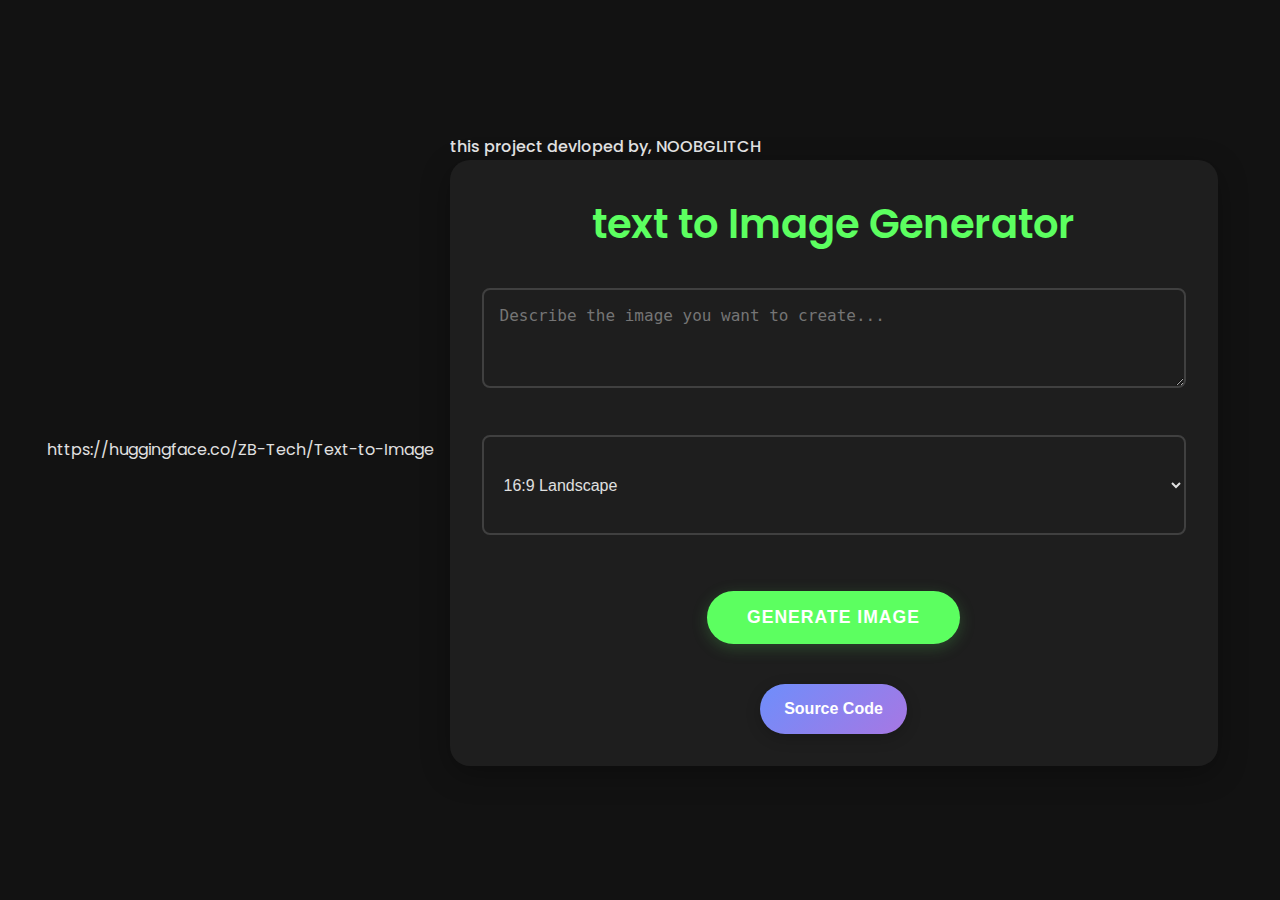
==== index.html @ aacd47e7 "update" ====
<!DOCTYPE html>
https://huggingface.co/ZB-Tech/Text-to-Image
<html lang="en">
<head>
    <meta charset="UTF-8">
    <meta name="viewport" content="width=device-width, initial-scale=1.0">
    <title>text 2 Image Generator</title>
    <link rel="stylesheet" href="styles.css">
    <link href="https://fonts.googleapis.com/css2?family=Poppins:wght@300;400;500;600&display=swap" rel="stylesheet">
</head>
<body data-theme="dark"> <!-- Default to dark mode -->
    <div class="container">
        <div class="header">
            <div class="user-info">
                <div id="datetime" class="datetime"></div>
                <div class="user-login">this project devloped by, <span id="username">NOOBGLITCH</span></div>
            </div>
        </div>
        
        <div class="content">
            <h1>text to Image Generator</h1>
            <div class="input-group">
                <textarea id="prompt" rows="3" placeholder="Describe the image you want to create..."></textarea>
            </div>
            
            <div class="input-group">
                <select id="imageSize" class="size-select">
                    <option value="16:9">16:9 Landscape</option>
                    <option value="9:16">9:16 Portrait</option>
                </select>
            </div>
            
            <div class="input-group">
                <button onclick="generateImage()" class="generate-btn">Generate Image</button>
            </div>
            <a href="https://gitlab.com/edith300/text-to-image" class="beautiful-button">Source Code</a>
        
            <div class="loading" id="loading">
                <div class="loading-spinner"></div>
                <div class="progress" id="progress">Progress: 0%</div>
            </div>
            
            <div class="error" id="error"></div>
            
            <div id="imageContainer" class="image-container"></div>
        </div>
    </div>
    <script src="script.js"></script>
</body>
</html>
---- styles.css ----
/* CSS Custom Properties - Theme Variables */
:root {
    --primary: #4CAF50;
    --primary-hover: #45a049;
    --bg: #f5f5f7;
    --card: #ffffff;
    --text: #333333;
    --shadow: 0 8px 30px rgba(0, 0, 0, 0.12);
    --input-border: #e0e0e0;
    
    /* Dark theme values */
    --dark-primary: #5CFF60;
    --dark-primary-hover: #4de251;
    --dark-bg: #121212;
    --dark-card: #1e1e1e;
    --dark-text: #e0e0e0;
    --dark-shadow: 0 8px 30px rgba(0, 0, 0, 0.3);
    --dark-input-border: #404040;
  }
  .beautiful-button {
    display: inline-block;
    padding: 12px 24px;
    background: linear-gradient(135deg, #6e8efb, #a777e3);
    color: white;
    text-decoration: none;
    font-family: Arial, sans-serif;
    font-size: 16px;
    font-weight: bold;
    border-radius: 25px;
    box-shadow: 0 4px 15px rgba(0, 0, 0, 0.2);
    transition: all 0.3s ease;
}
.beautiful-button {
  display: inline-block;
  padding: 12px 24px;
  background: linear-gradient(135deg, #6e8efb, #a777e3);
  color: white;
  text-decoration: none;
  font-family: Arial, sans-serif;
  font-size: 16px;
  font-weight: bold;
  border-radius: 25px;
  box-shadow: 0 4px 15px rgba(0, 0, 0, 0.2);
  transition: all 0.3s ease;
}

.beautiful-button:hover {
  background: linear-gradient(135deg, #a777e3, #6e8efb);
  transform: translateY(-2px);
  box-shadow: 0 6px 20px rgba(0, 0, 0, 0.25);
}

.beautiful-button:active {
  transform: translateY(1px);
  box-shadow: 0 2px 10px rgba(0, 0, 0, 0.2);
}
.beautiful-button:hover {
    background: linear-gradient(135deg, #a777e3, #6e8efb);
    transform: translateY(-2px);
    box-shadow: 0 6px 20px rgba(0, 0, 0, 0.25);
}

.beautiful-button:active {
    transform: translateY(1px);
    box-shadow: 0 2px 10px rgba(0, 0, 0, 0.2);
}
  /* Dark Mode */
  [data-theme="dark"] {
    --primary: var(--dark-primary);
    --primary-hover: var(--dark-primary-hover);
    --bg: var(--dark-bg);
    --card: var(--dark-card);
    --text: var(--dark-text);
    --shadow: var(--dark-shadow);
    --input-border: var(--dark-input-border);
  }
  
  /* Base Styles */
  * {
    margin: 0;
    padding: 0;
    box-sizing: border-box;
  }
  
  body {
    font-family: 'Poppins', sans-serif;
    background-color: var(--bg);
    color: var(--text);
    min-height: 100vh;
    display: flex;
    justify-content: center;
    align-items: center;
    padding: 20px;
    line-height: 1.6;
    text-align: center;
  }
  
  /* Layout Components */
  .container {
    width: 100%;
    max-width: 800px;
    position: relative;
    padding: 1rem;
  }
  
  .header {
    display: flex;
    justify-content: space-between;
    align-items: center;
    flex-wrap: wrap;
    gap: 10px;
  }
  
  .content {
    background-color: var(--card);
    padding: 2rem;
    border-radius: 20px;
    box-shadow: var(--shadow);
    text-align: center;
  }
  
  /* Typography */
  h1 {
    font-size: clamp(1.75rem, 4vw, 2.5rem);
    margin-bottom: 2rem;
    color: var(--primary);
    font-weight: 600;
  }
  
  .datetime {
    font-size: 0.9rem;
    color: var(--primary);
    font-weight: 500;
    font-family: 'Courier New', monospace;
  }
  
  .user-login {
    font-size: 1rem;
    font-weight: 500;
  }
  
  /* Theme Toggle */
  .theme-toggle {
    background: var(--card);
    border: none;
    font-size: 1.5rem;
    cursor: pointer;
    padding: 12px;
    border-radius: 50%;
    box-shadow: var(--shadow);
    position: fixed;
    right: 20px;
    top: 20px;
    z-index: 1000;
    transition: transform 0.2s ease;
  }
  
  .theme-toggle:hover {
    transform: scale(1.1);
  }
  
  /* Form Elements */
  .input-group {
    margin-bottom: 1.5rem;
  }
  
  textarea, 
  select {
    width: 100%;
    padding: 1rem;
    border: 2px solid var(--input-border);
    border-radius: 8px;
    background-color: var(--card);
    color: var(--text);
    font-size: 1rem;
    resize: vertical;
    min-height: 100px;
    margin-bottom: 1rem;
    transition: border-color 0.2s ease, box-shadow 0.2s ease;
  }
  
  textarea:focus, 
  select:focus {
    outline: none;
    border-color: var(--primary);
    box-shadow: 0 0 0 2px rgba(76, 175, 80, 0.2);
  }
  
  /* Button Styles */
  .generate-btn {
    background: var(--primary);
    color: white;
    border: none;
    padding: 1rem 2.5rem;
    font-size: 1.1rem;
    font-weight: 600;
    border-radius: 50px;
    cursor: pointer;
    transition: all 0.2s ease;
    text-transform: uppercase;
    letter-spacing: 1px;
    box-shadow: 0 4px 15px rgba(76, 175, 80, 0.3);
    margin: 1rem auto;
  }
  
  .generate-btn:hover {
    background: var(--primary-hover);
    transform: translateY(-2px);
    box-shadow: 0 6px 20px rgba(76, 175, 80, 0.4);
  }
  
  .generate-btn:active {
    transform: translateY(0);
    box-shadow: 0 2px 10px rgba(76, 175, 80, 0.2);
  }
  
  /* Loading States */
  .loading {
    display: none;
    justify-content: center;
    align-items: center;
    margin: 2rem auto;
  }
  
  .loading.active {
    display: flex;
  }
  
  .loading-spinner {
    width: 50px;
    height: 50px;
    border: 5px solid var(--card);
    border-top-color: var(--primary);
    border-radius: 50%;
    animation: spin 1s linear infinite;
  }
  
  @keyframes spin {
    to { transform: rotate(360deg); }
  }
  
  /* Result Container */
  .result {
    background-color: var(--card);
    padding: 1.5rem;
    border-radius: 12px;
    box-shadow: var(--shadow);
    margin-top: 2rem;
  }
  
  /* Media Queries */
  @media (max-width: 768px) {
    .container {
      padding: 0.5rem;
    }
    
    .content {
      padding: 1.5rem;
    }
    
    .generate-btn {
      padding: 0.8rem 2rem;
      font-size: 1rem;
      width: 100%;
    }
  }
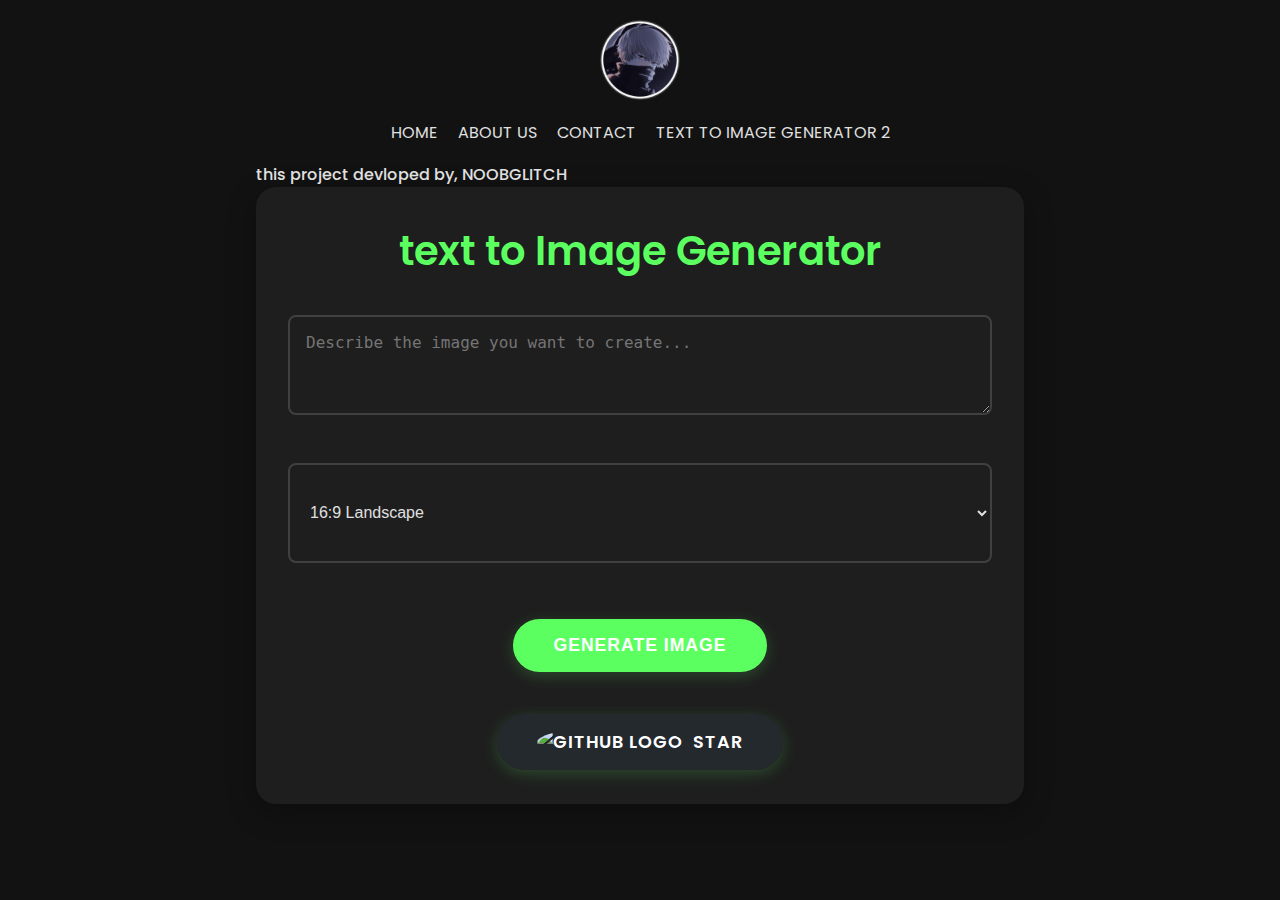
==== commit 9d195ffc: "updated" ====
--- a/index.html
+++ b/index.html
@@ -1,7 +1,19 @@
 <!DOCTYPE html>
-https://huggingface.co/ZB-Tech/Text-to-Image
+
 <html lang="en">
 <head>
+    <img src="logo.jpeg" alt="Header Image" class="header-image">
+        <nav>
+            <div class="menu-icon">
+                [<span></span><span></span><span></span>]
+            </div>
+            <ul class="menu">
+                <li><a href="index.html">home</a></li>
+                <li><a href="aboutus.html">About Us</a></li>
+                <li><a href="contatcus.html">Contact</a></li>
+                <li><a href="texttoimage2.html">Text to Image Generator 2</a></li>
+            </ul>
+        </nav>
     <meta charset="UTF-8">
     <meta name="viewport" content="width=device-width, initial-scale=1.0">
     <title>text 2 Image Generator</title>
@@ -33,8 +45,7 @@
             <div class="input-group">
                 <button onclick="generateImage()" class="generate-btn">Generate Image</button>
             </div>
-            <a href="https://gitlab.com/edith300/text-to-image" class="beautiful-button">Source Code</a>
-        
+            
             <div class="loading" id="loading">
                 <div class="loading-spinner"></div>
                 <div class="progress" id="progress">Progress: 0%</div>
@@ -42,9 +53,16 @@
             
             <div class="error" id="error"></div>
             
-            <div id="imageContainer" class="image-container"></div>
+            <div id="imageContainer" class="image-container">
+            <div class="container">
+                <a href="https://gitlab.com/edith300/text-to-image" class="github-btn">
+                    <img src="https://github.githubassets.com/images/modules/logos_page/GitHub-Mark.png" alt="GitHub Logo" class="github-logo">
+                    Star
+                </a>
+            </div>
         </div>
     </div>
+    
     <script src="script.js"></script>
 </body>
 </html>--- a/styles.css
+++ b/styles.css
@@ -1,266 +1,332 @@
-/* CSS Custom Properties - Theme Variables */
 :root {
-    --primary: #4CAF50;
-    --primary-hover: #45a049;
-    --bg: #f5f5f7;
-    --card: #ffffff;
-    --text: #333333;
-    --shadow: 0 8px 30px rgba(0, 0, 0, 0.12);
-    --input-border: #e0e0e0;
-    
-    /* Dark theme values */
-    --dark-primary: #5CFF60;
-    --dark-primary-hover: #4de251;
-    --dark-bg: #121212;
-    --dark-card: #1e1e1e;
-    --dark-text: #e0e0e0;
-    --dark-shadow: 0 8px 30px rgba(0, 0, 0, 0.3);
-    --dark-input-border: #404040;
-  }
-  .beautiful-button {
-    display: inline-block;
-    padding: 12px 24px;
-    background: linear-gradient(135deg, #6e8efb, #a777e3);
-    color: white;
-    text-decoration: none;
-    font-family: Arial, sans-serif;
-    font-size: 16px;
-    font-weight: bold;
-    border-radius: 25px;
-    box-shadow: 0 4px 15px rgba(0, 0, 0, 0.2);
-    transition: all 0.3s ease;
-}
-.beautiful-button {
-  display: inline-block;
-  padding: 12px 24px;
-  background: linear-gradient(135deg, #6e8efb, #a777e3);
+  --primary: #4CAF50;
+  --primary-hover: #45a049;
+  --bg: #f5f5f7;
+  --card: #ffffff;
+  --text: #333333;
+  --shadow: 0 8px 30px rgba(0, 0, 0, 0.12);
+  --input-border: #e0e0e0;
+
+  /* Dark theme values */
+  --dark-primary: #5CFF60;
+  --dark-primary-hover: #4de251;
+  --dark-bg: #121212;
+  --dark-card: #1e1e1e;
+  --dark-text: #e0e0e0;
+  --dark-shadow: 0 8px 30px rgba(0, 0, 0, 0.3);
+  --dark-input-border: #404040;
+}
+
+/* Dark Mode */
+[data-theme="dark"] {
+  --primary: var(--dark-primary);
+  --primary-hover: var(--dark-primary-hover);
+  --bg: var(--dark-bg);
+  --card: var(--dark-card);
+  --text: var(--dark-text);
+  --shadow: var(--dark-shadow);
+  --input-border: var(--dark-input-border);
+}
+
+/* Base Styles */
+* {
+  margin: 0;
+  padding: 0;
+  box-sizing: border-box;
+}
+
+body {
+  font-family: 'Poppins', sans-serif;
+  background-color: var(--bg);
+  color: var(--text);
+  min-height: 100vh;
+  display: flex;
+  flex-direction: column;
+  align-items: center;
+  padding: 20px;
+  line-height: 1.6;
+  text-align: center;
+}
+
+/* Header Styles */
+header {
+  width: 100%;
+  background-color: var(--card);
+  box-shadow: var(--shadow);
+  padding: 10px 20px;
+  display: flex;
+  flex-direction: column;
+  align-items: center;
+}
+
+.header-image {
+  width: 80px;
+  max-width: 100%;
+  border-radius: 50px;
+  margin-bottom: 20px;
+}
+
+/* Navigation Styles */
+nav {
+  display: flex;
+  justify-content: center;
+  align-items: center;
+  width: 100%;
+}
+
+.menu-icon {
+  display: none;
+  cursor: pointer;
+  font-size: 24px;
+  margin-right: 20px;
+}
+
+.menu-icon span {
+  display: block;
+  width: 25px;
+  height: 3px;
+  background-color: var(--text);
+  margin: 4px 0;
+  transition: background-color 0.3s;
+}
+
+.menu-icon:hover span {
+  background-color: var(--primary);
+}
+
+.menu {
+  text-transform: uppercase;
+  list-style: none;
+  display: flex;
+  gap: 20px;
+}
+
+.menu li {
+  margin: 0;
+}
+
+.menu a {
+  text-decoration: none;
+  color: var(--text);
+  font-size: 16px;
+  transition: color 0.3s;
+}
+
+.menu a:hover {
+  color: var(--primary);
+}
+
+/* Responsive Styles */
+@media (max-width: 768px) {
+  .menu {
+      display: none;
+      flex-direction: column;
+      gap: 10px;
+  }
+
+  .menu-icon {
+      display: block;
+  }
+
+  .menu-icon.active + .menu {
+      display: flex;
+  }
+}
+
+/* Additional Styles */
+.container {
+  width: 100%;
+  max-width: 800px;
+  position: relative;
+  padding: 1rem;
+}
+
+.header {
+  display: flex;
+  justify-content: space-between;
+  align-items: center;
+  flex-wrap: wrap;
+  gap: 10px;
+}
+
+.content {
+  background-color: var(--card);
+  padding: 2rem;
+  border-radius: 20px;
+  box-shadow: var(--shadow);
+  text-align: center;
+}
+
+/* Typography */
+h1 {
+  font-size: clamp(1.75rem, 4vw, 2.5rem);
+  margin-bottom: 2rem;
+  color: var(--primary);
+  font-weight: 600;
+}
+
+.datetime {
+  font-size: 0.9rem;
+  color: var(--primary);
+  font-weight: 500;
+  font-family: 'Courier New', monospace;
+}
+
+.user-login {
+  font-size: 1rem;
+  font-weight: 500;
+}
+
+/* Theme Toggle */
+.theme-toggle {
+  background: var(--card);
+  border: none;
+  font-size: 1.5rem;
+  cursor: pointer;
+  padding: 12px;
+  border-radius: 50%;
+  box-shadow: var(--shadow);
+  position: fixed;
+  right: 20px;
+  top: 20px;
+  z-index: 1000;
+  transition: transform 0.2s ease;
+}
+
+.theme-toggle:hover {
+  transform: scale(1.1);
+}
+
+/* Form Elements */
+.input-group {
+  margin-bottom: 1.5rem;
+}
+
+textarea, 
+select {
+  width: 100%;
+  padding: 1rem;
+  border: 2px solid var(--input-border);
+  border-radius: 8px;
+  background-color: var(--card);
+  color: var(--text);
+  font-size: 1rem;
+  resize: vertical;
+  min-height: 100px;
+  margin-bottom: 1rem;
+  transition: border-color 0.2s ease, box-shadow 0.2s ease;
+}
+
+textarea:focus, 
+select:focus {
+  outline: none;
+  border-color: var(--primary);
+  box-shadow: 0 0 0 2px rgba(76, 175, 80, 0.2);
+}
+
+/* Button Styles */
+.github-btn {
+  background:#24292e ;
   color: white;
-  text-decoration: none;
-  font-family: Arial, sans-serif;
-  font-size: 16px;
-  font-weight: bold;
-  border-radius: 25px;
-  box-shadow: 0 4px 15px rgba(0, 0, 0, 0.2);
-  transition: all 0.3s ease;
-}
-
-.beautiful-button:hover {
-  background: linear-gradient(135deg, #a777e3, #6e8efb);
+  border: none;
+  padding: 1rem 2.5rem;
+  font-size: 1.1rem;
+  font-weight: 600;
+  border-radius: 50px;
+  cursor: pointer;
+  transition: all 0.2s ease;
+  text-transform: uppercase;
+  letter-spacing: 1px;
+  box-shadow: 0 4px 15px rgba(76, 175, 80, 0.3);
+  margin: 1rem auto;
+  text-decoration: none; /* Remove underline */
+}
+
+.github-btn:hover {
+  background-color: #444c56;
+}
+
+.github-logo {
+  width: 16px;
+  height: 16px;
+  margin-right: 5px;
+  border-radius: 50%;
+}
+
+.generate-btn {
+  background: var(--primary);
+  color: white;
+  border: none;
+  padding: 1rem 2.5rem;
+  font-size: 1.1rem;
+  font-weight: 600;
+  border-radius: 50px;
+  cursor: pointer;
+  transition: all 0.2s ease;
+  text-transform: uppercase;
+  letter-spacing: 1px;
+  box-shadow: 0 4px 15px rgba(76, 175, 80, 0.3);
+  margin: 1rem auto;
+}
+
+.generate-btn:hover {
+  background: var(--primary-hover);
   transform: translateY(-2px);
-  box-shadow: 0 6px 20px rgba(0, 0, 0, 0.25);
-}
-
-.beautiful-button:active {
-  transform: translateY(1px);
-  box-shadow: 0 2px 10px rgba(0, 0, 0, 0.2);
-}
-.beautiful-button:hover {
-    background: linear-gradient(135deg, #a777e3, #6e8efb);
-    transform: translateY(-2px);
-    box-shadow: 0 6px 20px rgba(0, 0, 0, 0.25);
-}
-
-.beautiful-button:active {
-    transform: translateY(1px);
-    box-shadow: 0 2px 10px rgba(0, 0, 0, 0.2);
-}
-  /* Dark Mode */
-  [data-theme="dark"] {
-    --primary: var(--dark-primary);
-    --primary-hover: var(--dark-primary-hover);
-    --bg: var(--dark-bg);
-    --card: var(--dark-card);
-    --text: var(--dark-text);
-    --shadow: var(--dark-shadow);
-    --input-border: var(--dark-input-border);
-  }
-  
-  /* Base Styles */
-  * {
-    margin: 0;
-    padding: 0;
-    box-sizing: border-box;
-  }
-  
-  body {
-    font-family: 'Poppins', sans-serif;
-    background-color: var(--bg);
-    color: var(--text);
-    min-height: 100vh;
-    display: flex;
-    justify-content: center;
-    align-items: center;
-    padding: 20px;
-    line-height: 1.6;
-    text-align: center;
-  }
-  
-  /* Layout Components */
+  box-shadow: 0 6px 20px rgba(76, 175, 80, 0.4);
+}
+
+.generate-btn:active {
+  transform: translateY(0);
+  box-shadow: 0 2px 10px rgba(76, 175, 80, 0.2);
+}
+
+/* Loading States */
+.loading {
+  display: none;
+  justify-content: center;
+  align-items: center;
+  margin: 2rem auto;
+}
+
+.loading.active {
+  display: flex;
+}
+
+.loading-spinner {
+  width: 50px;
+  height: 50px;
+  border: 5px solid var(--card);
+  border-top-color: var(--primary);
+  border-radius: 50%;
+  animation: spin 1s linear infinite;
+}
+
+@keyframes spin {
+  to { transform: rotate(360deg); }
+}
+
+/* Result Container */
+.result {
+  background-color: var(--card);
+  padding: 1.5rem;
+  border-radius: 12px;
+  box-shadow: var(--shadow);
+  margin-top: 2rem;
+}
+
+/* Media Queries */
+@media (max-width: 768px) {
   .container {
-    width: 100%;
-    max-width: 800px;
-    position: relative;
-    padding: 1rem;
-  }
-  
-  .header {
-    display: flex;
-    justify-content: space-between;
-    align-items: center;
-    flex-wrap: wrap;
-    gap: 10px;
+      padding: 0.5rem;
   }
   
   .content {
-    background-color: var(--card);
-    padding: 2rem;
-    border-radius: 20px;
-    box-shadow: var(--shadow);
-    text-align: center;
+      padding: 1.5rem;
   }
   
-  /* Typography */
-  h1 {
-    font-size: clamp(1.75rem, 4vw, 2.5rem);
-    margin-bottom: 2rem;
-    color: var(--primary);
-    font-weight: 600;
-  }
-  
-  .datetime {
-    font-size: 0.9rem;
-    color: var(--primary);
-    font-weight: 500;
-    font-family: 'Courier New', monospace;
-  }
-  
-  .user-login {
-    font-size: 1rem;
-    font-weight: 500;
-  }
-  
-  /* Theme Toggle */
-  .theme-toggle {
-    background: var(--card);
-    border: none;
-    font-size: 1.5rem;
-    cursor: pointer;
-    padding: 12px;
-    border-radius: 50%;
-    box-shadow: var(--shadow);
-    position: fixed;
-    right: 20px;
-    top: 20px;
-    z-index: 1000;
-    transition: transform 0.2s ease;
-  }
-  
-  .theme-toggle:hover {
-    transform: scale(1.1);
-  }
-  
-  /* Form Elements */
-  .input-group {
-    margin-bottom: 1.5rem;
-  }
-  
-  textarea, 
-  select {
-    width: 100%;
-    padding: 1rem;
-    border: 2px solid var(--input-border);
-    border-radius: 8px;
-    background-color: var(--card);
-    color: var(--text);
-    font-size: 1rem;
-    resize: vertical;
-    min-height: 100px;
-    margin-bottom: 1rem;
-    transition: border-color 0.2s ease, box-shadow 0.2s ease;
-  }
-  
-  textarea:focus, 
-  select:focus {
-    outline: none;
-    border-color: var(--primary);
-    box-shadow: 0 0 0 2px rgba(76, 175, 80, 0.2);
-  }
-  
-  /* Button Styles */
   .generate-btn {
-    background: var(--primary);
-    color: white;
-    border: none;
-    padding: 1rem 2.5rem;
-    font-size: 1.1rem;
-    font-weight: 600;
-    border-radius: 50px;
-    cursor: pointer;
-    transition: all 0.2s ease;
-    text-transform: uppercase;
-    letter-spacing: 1px;
-    box-shadow: 0 4px 15px rgba(76, 175, 80, 0.3);
-    margin: 1rem auto;
-  }
-  
-  .generate-btn:hover {
-    background: var(--primary-hover);
-    transform: translateY(-2px);
-    box-shadow: 0 6px 20px rgba(76, 175, 80, 0.4);
-  }
-  
-  .generate-btn:active {
-    transform: translateY(0);
-    box-shadow: 0 2px 10px rgba(76, 175, 80, 0.2);
-  }
-  
-  /* Loading States */
-  .loading {
-    display: none;
-    justify-content: center;
-    align-items: center;
-    margin: 2rem auto;
-  }
-  
-  .loading.active {
-    display: flex;
-  }
-  
-  .loading-spinner {
-    width: 50px;
-    height: 50px;
-    border: 5px solid var(--card);
-    border-top-color: var(--primary);
-    border-radius: 50%;
-    animation: spin 1s linear infinite;
-  }
-  
-  @keyframes spin {
-    to { transform: rotate(360deg); }
-  }
-  
-  /* Result Container */
-  .result {
-    background-color: var(--card);
-    padding: 1.5rem;
-    border-radius: 12px;
-    box-shadow: var(--shadow);
-    margin-top: 2rem;
-  }
-  
-  /* Media Queries */
-  @media (max-width: 768px) {
-    .container {
-      padding: 0.5rem;
-    }
-    
-    .content {
-      padding: 1.5rem;
-    }
-    
-    .generate-btn {
       padding: 0.8rem 2rem;
       font-size: 1rem;
       width: 100%;
-    }
-  }+  }
+}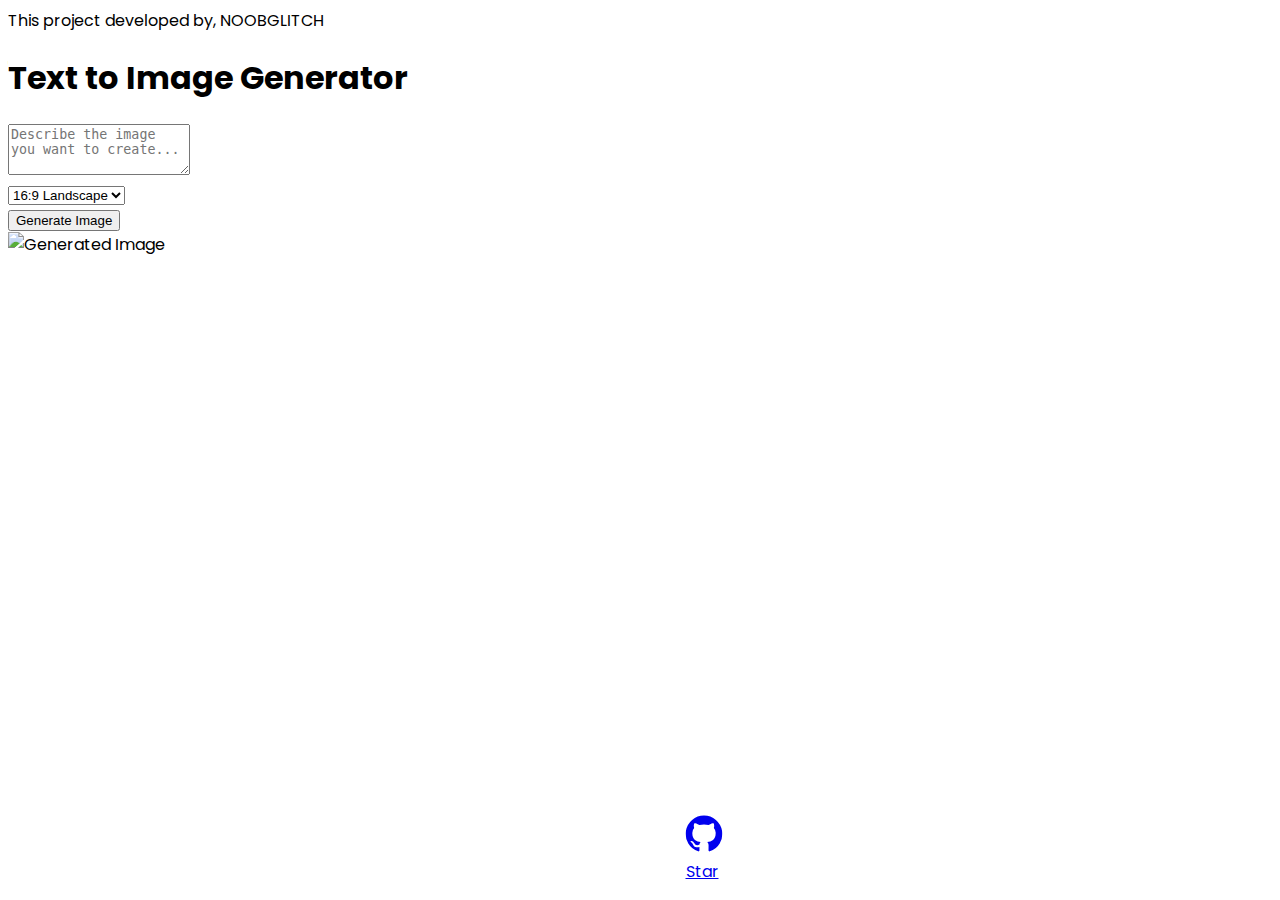
==== commit afcd05b7: "tailwind flowbite" ====
--- a/index.html
+++ b/index.html
@@ -1,68 +1,65 @@
 <!DOCTYPE html>
-
 <html lang="en">
 <head>
-    <img src="logo.jpeg" alt="Header Image" class="header-image">
-        <nav>
-            <div class="menu-icon">
-                [<span></span><span></span><span></span>]
-            </div>
-            <ul class="menu">
-                <li><a href="index.html">home</a></li>
-                <li><a href="aboutus.html">About Us</a></li>
-                <li><a href="contatcus.html">Contact</a></li>
-                <li><a href="texttoimage2.html">Text to Image Generator 2</a></li>
-            </ul>
-        </nav>
     <meta charset="UTF-8">
     <meta name="viewport" content="width=device-width, initial-scale=1.0">
-    <title>text 2 Image Generator</title>
-    <link rel="stylesheet" href="styles.css">
+    <title>Text to Image Generator</title>
+    <link href="https://cdn.jsdelivr.net/npm/tailwindcss@2.2.19/dist/tailwind.min.css" rel="stylesheet">
+    <link href="https://cdn.jsdelivr.net/npm/flowbite@3.1.2/dist/flowbite.min.css" rel="stylesheet">
     <link href="https://fonts.googleapis.com/css2?family=Poppins:wght@300;400;500;600&display=swap" rel="stylesheet">
+    <link rel="stylesheet" href="styles.css"> <!-- Link to your custom CSS -->
 </head>
-<body data-theme="dark"> <!-- Default to dark mode -->
-    <div class="container">
-        <div class="header">
+<body class="bg-gray-900 text-gray-200 font-poppins">
+    <div class="container mx-auto p-5">
+        <div class="header flex justify-between items-center mb-4">
             <div class="user-info">
-                <div id="datetime" class="datetime"></div>
-                <div class="user-login">this project devloped by, <span id="username">NOOBGLITCH</span></div>
+                <div id="datetime" class="datetime text-sm"></div>
+                <div class="user-login text-sm">This project developed by, <span id="username" class="font-semibold">NOOBGLITCH</span></div>
             </div>
         </div>
-        
-        <div class="content">
-            <h1>text to Image Generator</h1>
-            <div class="input-group">
-                <textarea id="prompt" rows="3" placeholder="Describe the image you want to create..."></textarea>
+
+        <div class="content bg-gray-800 p-6 rounded-lg shadow-lg relative">
+            <h1 class="text-3xl font-semibold mb-4">Text to Image Generator</h1>
+            <div class="input-group mb-4">
+                <textarea id="prompt" rows="3" placeholder="Describe the image you want to create..." class="w-full p-3 border border-gray-600 rounded-lg bg-gray-700 text-gray-200"></textarea>
             </div>
-            
-            <div class="input-group">
-                <select id="imageSize" class="size-select">
+
+            <div class="input-group mb-4">
+                <select id="imageSize" class="w-full p-3 border border-gray-600 rounded-lg bg-gray-700 text-gray-200">
                     <option value="16:9">16:9 Landscape</option>
                     <option value="9:16">9:16 Portrait</option>
                 </select>
             </div>
-            
-            <div class="input-group">
-                <button onclick="generateImage()" class="generate-btn">Generate Image</button>
+
+            <div class="input-group mb-4">
+                <button onclick="generateImage()" class="generate-btn w-full bg-green-500 hover:bg-green-600 text-white font-semibold py-2 rounded-lg transition duration-200">Generate Image</button>
             </div>
-            
-            <div class="loading" id="loading">
+
+            <div class="loading hidden" id="loading">
                 <div class="loading-spinner"></div>
-                <div class="progress" id="progress">Progress: 0%</div>
+                <div class="progress text-center mt-2" id="progress">Progress: 0%</div>
             </div>
-            
-            <div class="error" id="error"></div>
-            
-            <div id="imageContainer" class="image-container">
-            <div class="container">
-                <a href="https://gitlab.com/edith300/text-to-image" class="github-btn">
-                    <img src="https://github.githubassets.com/images/modules/logos_page/GitHub-Mark.png" alt="GitHub Logo" class="github-logo">
-                    Star
+
+            <div id="imageContainer" class="image-container mt-4">
+                <img id="generatedImage" src="" alt="Generated Image" class="hidden w-full h-auto rounded-lg mb-4">
+            </div>
+<br>
+            <div class="error text-red-500" id="error"></div>
+<br>
+<br>
+            <!-- GitHub Button -->
+            <div class="github-button absolute bottom-4 left-1/2 transform -translate-x-1/2">
+                <a href="#" class="inline-flex items-center justify-center px-6 py-4 text-lg font-semibold text-white bg-gray-500 rounded-full shadow-md hover:bg-gray-700 transition duration-200">
+                    <svg class="w-6 h-6 me-2" aria-hidden="true" xmlns="http://www.w3.org/2000/svg" fill="currentColor" viewBox="0 0 20 20">
+                        <path fill-rule="evenodd" d="M10 .333A9.911 9.911 0 0 0 6.866 19.65c.5.092.678-.215.678-.477 0-.237-.01-1.017-.014-1.845-2.757.6-3.338-1.169-3.338-1.169a2.627 2.627 0 0 0-1.1-1.451c-.9-.615.07-.6.07-.6a2.084 2.084 0 0 1 1.518 1.021 2.11 2.11 0 0 0 2.884.823c.044-.503.268-.973.63-1.325-2.2-.25-4.516-1.1-4.516-4.9A3.832 3.832 0 0 1 4.7 7.068a3.56 3.56 0 0 1 .095-2.623s.832-.266 2.726 1.016a9.409 9.409 0 0 1 4.962 0c1.89-1.282 2.717-1.016 2.717-1.016.366.83.402 1.768.1 2.623a3.827 3.827 0 0 1 1.02 2.659c0 3.807-2.319 4.644-4.525 4.889a2.366 2.366 0 0 1 .673 1.834c0 1.326-.012 2.394-.012 2.72 0 .263.18.572.681.475A9.911 9.911 0 0 0 10 .333Z" clip-rule="evenodd"/>
+                    </svg>
+                    <span class="w-full">Star</span>
                 </a>
             </div>
         </div>
     </div>
-    
+
     <script src="script.js"></script>
+    <script src="https://cdn.jsdelivr.net/npm/flowbite@3.1.2/dist/flowbite.min.js"></script>
 </body>
-</html>+</html>
--- a/styles.css
+++ b/styles.css
@@ -1,332 +1,52 @@
-:root {
-  --primary: #4CAF50;
-  --primary-hover: #45a049;
-  --bg: #f5f5f7;
-  --card: #ffffff;
-  --text: #333333;
-  --shadow: 0 8px 30px rgba(0, 0, 0, 0.12);
-  --input-border: #e0e0e0;
+@import url('https://fonts.googleapis.com/css2?family=Poppins:wght@300;400;500;600&display=swap');
 
-  /* Dark theme values */
-  --dark-primary: #5CFF60;
-  --dark-primary-hover: #4de251;
-  --dark-bg: #121212;
-  --dark-card: #1e1e1e;
-  --dark-text: #e0e0e0;
-  --dark-shadow: 0 8px 30px rgba(0, 0, 0, 0.3);
-  --dark-input-border: #404040;
+/* Custom styles for the application */
+body {
+    font-family: 'Poppins', sans-serif;
 }
 
-/* Dark Mode */
-[data-theme="dark"] {
-  --primary: var(--dark-primary);
-  --primary-hover: var(--dark-primary-hover);
-  --bg: var(--dark-bg);
-  --card: var(--dark-card);
-  --text: var(--dark-text);
-  --shadow: var(--dark-shadow);
-  --input-border: var(--dark-input-border);
-}
-
-/* Base Styles */
-* {
-  margin: 0;
-  padding: 0;
-  box-sizing: border-box;
-}
-
-body {
-  font-family: 'Poppins', sans-serif;
-  background-color: var(--bg);
-  color: var(--text);
-  min-height: 100vh;
-  display: flex;
-  flex-direction: column;
-  align-items: center;
-  padding: 20px;
-  line-height: 1.6;
-  text-align: center;
-}
-
-/* Header Styles */
-header {
-  width: 100%;
-  background-color: var(--card);
-  box-shadow: var(--shadow);
-  padding: 10px 20px;
-  display: flex;
-  flex-direction: column;
-  align-items: center;
-}
-
-.header-image {
-  width: 80px;
-  max-width: 100%;
-  border-radius: 50px;
-  margin-bottom: 20px;
-}
-
-/* Navigation Styles */
-nav {
-  display: flex;
-  justify-content: center;
-  align-items: center;
-  width: 100%;
-}
-
-.menu-icon {
-  display: none;
-  cursor: pointer;
-  font-size: 24px;
-  margin-right: 20px;
-}
-
-.menu-icon span {
-  display: block;
-  width: 25px;
-  height: 3px;
-  background-color: var(--text);
-  margin: 4px 0;
-  transition: background-color 0.3s;
-}
-
-.menu-icon:hover span {
-  background-color: var(--primary);
-}
-
-.menu {
-  text-transform: uppercase;
-  list-style: none;
-  display: flex;
-  gap: 20px;
-}
-
-.menu li {
-  margin: 0;
-}
-
-.menu a {
-  text-decoration: none;
-  color: var(--text);
-  font-size: 16px;
-  transition: color 0.3s;
-}
-
-.menu a:hover {
-  color: var(--primary);
-}
-
-/* Responsive Styles */
-@media (max-width: 768px) {
-  .menu {
-      display: none;
-      flex-direction: column;
-      gap: 10px;
-  }
-
-  .menu-icon {
-      display: block;
-  }
-
-  .menu-icon.active + .menu {
-      display: flex;
-  }
-}
-
-/* Additional Styles */
-.container {
-  width: 100%;
-  max-width: 800px;
-  position: relative;
-  padding: 1rem;
-}
-
-.header {
-  display: flex;
-  justify-content: space-between;
-  align-items: center;
-  flex-wrap: wrap;
-  gap: 10px;
-}
-
-.content {
-  background-color: var(--card);
-  padding: 2rem;
-  border-radius: 20px;
-  box-shadow: var(--shadow);
-  text-align: center;
-}
-
-/* Typography */
-h1 {
-  font-size: clamp(1.75rem, 4vw, 2.5rem);
-  margin-bottom: 2rem;
-  color: var(--primary);
-  font-weight: 600;
-}
-
-.datetime {
-  font-size: 0.9rem;
-  color: var(--primary);
-  font-weight: 500;
-  font-family: 'Courier New', monospace;
-}
-
-.user-login {
-  font-size: 1rem;
-  font-weight: 500;
-}
-
-/* Theme Toggle */
-.theme-toggle {
-  background: var(--card);
-  border: none;
-  font-size: 1.5rem;
-  cursor: pointer;
-  padding: 12px;
-  border-radius: 50%;
-  box-shadow: var(--shadow);
-  position: fixed;
-  right: 20px;
-  top: 20px;
-  z-index: 1000;
-  transition: transform 0.2s ease;
-}
-
-.theme-toggle:hover {
-  transform: scale(1.1);
-}
-
-/* Form Elements */
-.input-group {
-  margin-bottom: 1.5rem;
-}
-
-textarea, 
-select {
-  width: 100%;
-  padding: 1rem;
-  border: 2px solid var(--input-border);
-  border-radius: 8px;
-  background-color: var(--card);
-  color: var(--text);
-  font-size: 1rem;
-  resize: vertical;
-  min-height: 100px;
-  margin-bottom: 1rem;
-  transition: border-color 0.2s ease, box-shadow 0.2s ease;
-}
-
-textarea:focus, 
-select:focus {
-  outline: none;
-  border-color: var(--primary);
-  box-shadow: 0 0 0 2px rgba(76, 175, 80, 0.2);
-}
-
-/* Button Styles */
-.github-btn {
-  background:#24292e ;
-  color: white;
-  border: none;
-  padding: 1rem 2.5rem;
-  font-size: 1.1rem;
-  font-weight: 600;
-  border-radius: 50px;
-  cursor: pointer;
-  transition: all 0.2s ease;
-  text-transform: uppercase;
-  letter-spacing: 1px;
-  box-shadow: 0 4px 15px rgba(76, 175, 80, 0.3);
-  margin: 1rem auto;
-  text-decoration: none; /* Remove underline */
-}
-
-.github-btn:hover {
-  background-color: #444c56;
-}
-
-.github-logo {
-  width: 16px;
-  height: 16px;
-  margin-right: 5px;
-  border-radius: 50%;
-}
-
-.generate-btn {
-  background: var(--primary);
-  color: white;
-  border: none;
-  padding: 1rem 2.5rem;
-  font-size: 1.1rem;
-  font-weight: 600;
-  border-radius: 50px;
-  cursor: pointer;
-  transition: all 0.2s ease;
-  text-transform: uppercase;
-  letter-spacing: 1px;
-  box-shadow: 0 4px 15px rgba(76, 175, 80, 0.3);
-  margin: 1rem auto;
-}
-
-.generate-btn:hover {
-  background: var(--primary-hover);
-  transform: translateY(-2px);
-  box-shadow: 0 6px 20px rgba(76, 175, 80, 0.4);
-}
-
-.generate-btn:active {
-  transform: translateY(0);
-  box-shadow: 0 2px 10px rgba(76, 175, 80, 0.2);
-}
-
-/* Loading States */
+/* Loading Spinner */
 .loading {
-  display: none;
-  justify-content: center;
-  align-items: center;
-  margin: 2rem auto;
+    display: none; /* Hidden by default */
+    justify-content: center;
+    align-items: center;
+    margin: 2rem auto;
 }
 
 .loading.active {
-  display: flex;
+    display: flex; /* Show when active */
 }
 
+/* Error Message */
+.error {
+    color: #f56565; /* Tailwind's red-500 */
+}
+
+/* Loading Spinner Animation */
 .loading-spinner {
-  width: 50px;
-  height: 50px;
-  border: 5px solid var(--card);
-  border-top-color: var(--primary);
-  border-radius: 50%;
-  animation: spin 1s linear infinite;
+    border: 4px solid #4a5568; /* Tailwind's gray-600 */
+    border-top-color: transparent; /* Transparent top for spinner effect */
+    border-radius: 50%;
+    width: 32px; /* Adjust size as needed */
+    height: 32px; /* Adjust size as needed */
+    animation: spin 1s linear infinite;
 }
 
 @keyframes spin {
-  to { transform: rotate(360deg); }
+    to {
+        transform: rotate(360deg);
+    }
 }
 
-/* Result Container */
-.result {
-  background-color: var(--card);
-  padding: 1.5rem;
-  border-radius: 12px;
-  box-shadow: var(--shadow);
-  margin-top: 2rem;
+/* Image Container */
+.image-container {
+    position: relative; /* Use relative positioning if you need to position child elements absolutely within this container */
 }
 
-/* Media Queries */
-@media (max-width: 768px) {
-  .container {
-      padding: 0.5rem;
-  }
-  
-  .content {
-      padding: 1.5rem;
-  }
-  
-  .generate-btn {
-      padding: 0.8rem 2rem;
-      font-size: 1rem;
-      width: 100%;
-  }
-}+/* GitHub Button */
+.github-button {
+    position: absolute; /* Use absolute positioning to place it relative to the nearest positioned ancestor */
+    bottom: 1rem; /* Distance from the bottom of the container */
+    left: 55%;
+    transform: translateX(-50%); /* Center the button horizontally */
+}
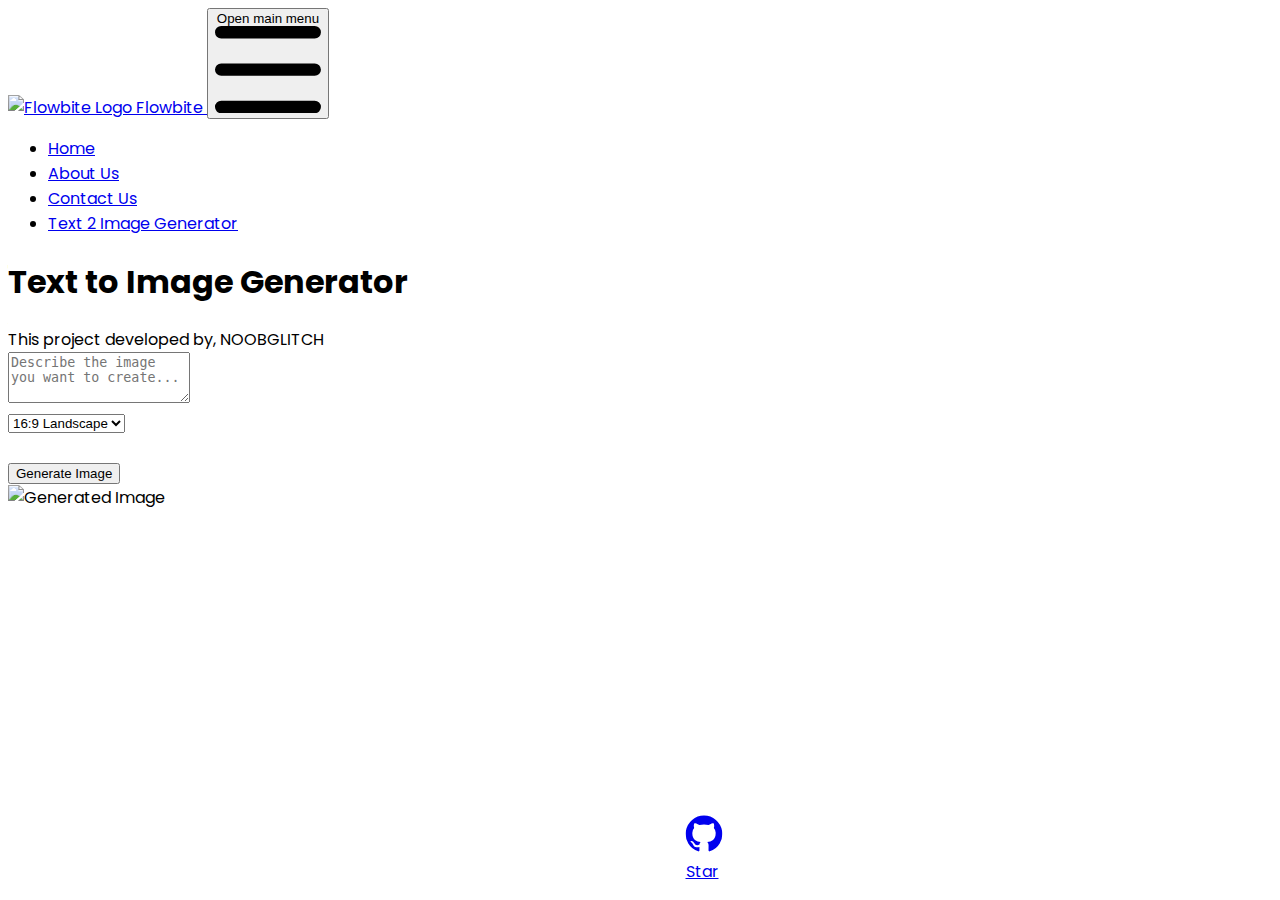
==== commit eb8687d6: "massive update" ====
--- a/index.html
+++ b/index.html
@@ -9,17 +9,53 @@
     <link href="https://fonts.googleapis.com/css2?family=Poppins:wght@300;400;500;600&display=swap" rel="stylesheet">
     <link rel="stylesheet" href="styles.css"> <!-- Link to your custom CSS -->
 </head>
+
+
+
+<nav class="border-gray-700 bg-gray-800 dark:bg-gray-800 dark:border-gray-700">
+    <div class="max-w-screen-xl flex flex-wrap items-center justify-between mx-auto p-4">
+      <a href="#" class="flex items-center space-x-3 rtl:space-x-reverse">
+          <img src="https://flowbite.com/docs/images/logo.svg" class="h-8" alt="Flowbite Logo" />
+          <span class="self-center text-2xl font-semibold whitespace-nowrap text-white">Flowbite</span>
+      </a>
+      <button data-collapse-toggle="navbar-hamburger" type="button" class="inline-flex items-center justify-center p-2 w-10 h-10 text-sm text-gray-400 rounded-lg hover:bg-gray-700 focus:outline-none focus:ring-2 focus:ring-gray-600 dark:text-gray-400 dark:hover:bg-gray-700 dark:focus:ring-gray-600" aria-controls="navbar-hamburger" aria-expanded="false">
+        <span class="sr-only">Open main menu</span>
+        <svg class="w-5 h-5" aria-hidden="true" xmlns="http://www.w3.org/2000/svg" fill="none" viewBox="0 0 17 14">
+            <path stroke="currentColor" stroke-linecap="round" stroke-linejoin="round" stroke-width="2" d="M1 1h15M1 7h15M1 13h15"/>
+        </svg>
+      </button>
+      <div class="hidden w-full" id="navbar-hamburger">
+        <ul class="flex flex-col font-medium mt-4 rounded-lg bg-gray-800 dark:bg-gray-800 dark:border-gray-700">
+          <li>
+            <a href="index.html" class="block py-2 px-3 text-gray-400 rounded-sm hover:bg-gray-700 dark:text-gray-400 dark:hover:bg-gray-700 dark:hover:text-white">Home</a>
+          </li>
+          <li>
+            <a href="aboutus.html" class="block py-2 px-3 text-gray-400 rounded-sm hover:bg-gray-700 dark:text-gray-400 dark:hover:bg-gray-700 dark:hover:text-white">About Us</a>
+          </li>
+          <li>
+            <a href="contatcus.html" class="block py-2 px-3 text-gray-400 rounded-sm hover:bg-gray-700 dark:text-gray-400 dark:hover:bg-gray-700 dark:hover:text-white">Contact Us</a>
+          </li>
+          <li>
+            <a href="texttoimage2.html" class="block py-2 px-3 text-gray-400 rounded-sm hover:bg-gray-700 dark:text-gray-400 dark:hover:bg-gray-700 dark:hover:text-white">Text 2 Image Generator</a>
+          </li>
+        </ul>
+      </div>
+    </div>
+  </nav>  
+  
+
 <body class="bg-gray-900 text-gray-200 font-poppins">
     <div class="container mx-auto p-5">
         <div class="header flex justify-between items-center mb-4">
             <div class="user-info">
                 <div id="datetime" class="datetime text-sm"></div>
-                <div class="user-login text-sm">This project developed by, <span id="username" class="font-semibold">NOOBGLITCH</span></div>
+                
             </div>
         </div>
 
         <div class="content bg-gray-800 p-6 rounded-lg shadow-lg relative">
-            <h1 class="text-3xl font-semibold mb-4">Text to Image Generator</h1>
+            <h1 class="text-3xl font-semibold mb-4">Text to Image Generator </h1>
+            <div class="user-login text-sm">This project developed by, <span id="username" class="font-bold">NOOBGLITCH</span></div>
             <div class="input-group mb-4">
                 <textarea id="prompt" rows="3" placeholder="Describe the image you want to create..." class="w-full p-3 border border-gray-600 rounded-lg bg-gray-700 text-gray-200"></textarea>
             </div>
@@ -30,7 +66,7 @@
                     <option value="9:16">9:16 Portrait</option>
                 </select>
             </div>
-
+            <br>
             <div class="input-group mb-4">
                 <button onclick="generateImage()" class="generate-btn w-full bg-green-500 hover:bg-green-600 text-white font-semibold py-2 rounded-lg transition duration-200">Generate Image</button>
             </div>
@@ -39,11 +75,12 @@
                 <div class="loading-spinner"></div>
                 <div class="progress text-center mt-2" id="progress">Progress: 0%</div>
             </div>
-
+          
             <div id="imageContainer" class="image-container mt-4">
                 <img id="generatedImage" src="" alt="Generated Image" class="hidden w-full h-auto rounded-lg mb-4">
             </div>
 <br>
+
             <div class="error text-red-500" id="error"></div>
 <br>
 <br>
--- a/styles.css
+++ b/styles.css
@@ -44,6 +44,7 @@
 }
 
 /* GitHub Button */
+/* GitHub Button */
 .github-button {
     position: absolute; /* Use absolute positioning to place it relative to the nearest positioned ancestor */
     bottom: 1rem; /* Distance from the bottom of the container */
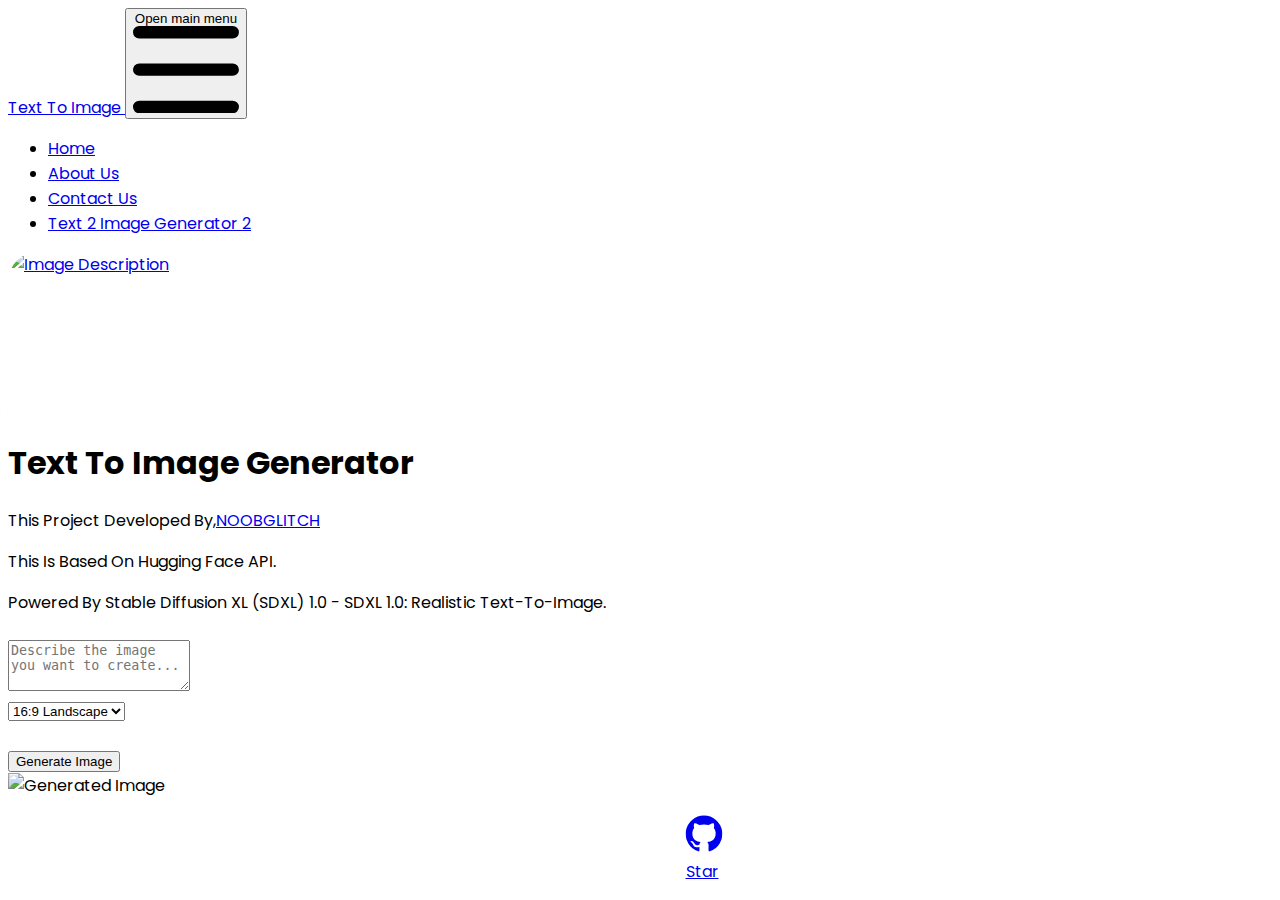
==== commit a4b9f441: "final finished update" ====
--- a/index.html
+++ b/index.html
@@ -15,8 +15,7 @@
 <nav class="border-gray-700 bg-gray-800 dark:bg-gray-800 dark:border-gray-700">
     <div class="max-w-screen-xl flex flex-wrap items-center justify-between mx-auto p-4">
       <a href="#" class="flex items-center space-x-3 rtl:space-x-reverse">
-          <img src="https://flowbite.com/docs/images/logo.svg" class="h-8" alt="Flowbite Logo" />
-          <span class="self-center text-2xl font-semibold whitespace-nowrap text-white">Flowbite</span>
+          <span class="self-center text-2xl font-semibold whitespace-nowrap text-white">text to image</span>
       </a>
       <button data-collapse-toggle="navbar-hamburger" type="button" class="inline-flex items-center justify-center p-2 w-10 h-10 text-sm text-gray-400 rounded-lg hover:bg-gray-700 focus:outline-none focus:ring-2 focus:ring-gray-600 dark:text-gray-400 dark:hover:bg-gray-700 dark:focus:ring-gray-600" aria-controls="navbar-hamburger" aria-expanded="false">
         <span class="sr-only">Open main menu</span>
@@ -36,7 +35,7 @@
             <a href="contatcus.html" class="block py-2 px-3 text-gray-400 rounded-sm hover:bg-gray-700 dark:text-gray-400 dark:hover:bg-gray-700 dark:hover:text-white">Contact Us</a>
           </li>
           <li>
-            <a href="texttoimage2.html" class="block py-2 px-3 text-gray-400 rounded-sm hover:bg-gray-700 dark:text-gray-400 dark:hover:bg-gray-700 dark:hover:text-white">Text 2 Image Generator</a>
+            <a href="texttoimage2.html" class="block py-2 px-3 text-gray-400 rounded-sm hover:bg-gray-700 dark:text-gray-400 dark:hover:bg-gray-700 dark:hover:text-white">Text 2 Image Generator 2 </a>
           </li>
         </ul>
       </div>
@@ -53,9 +52,24 @@
             </div>
         </div>
 
+        <a href="https://lnk.bio/NEWBIENOOB" style="display: block; width: 100%;">
+          <img
+            src="https://i.ibb.co/rGyL1012/output-Oybmvw.gif"
+            alt="image description"
+            style="width: 100%; height: 140px;border-radius: 30px; display: block; margin: 0 auto;"
+          />
+        </a>
+        <br>
         <div class="content bg-gray-800 p-6 rounded-lg shadow-lg relative">
             <h1 class="text-3xl font-semibold mb-4">Text to Image Generator </h1>
-            <div class="user-login text-sm">This project developed by, <span id="username" class="font-bold">NOOBGLITCH</span></div>
+         
+            <div class="text-base">
+              This project developed by,<a href="https://github.com/NOOBGLITCH" class="font-bold underline decoration-sky-500 decoration-2" target="_blank" rel="noopener noreferrer">NOOBGLITCH</a>
+              <p class="text-yellow-300 font-bold">This is based on Hugging Face API.</p>
+              <span class="text-green-500 font-bold underline">
+                  Powered by Stable Diffusion XL (SDXL) 1.0  </span>- SDXL 1.0: Realistic text-to-image.
+              </div>
+         <br>
             <div class="input-group mb-4">
                 <textarea id="prompt" rows="3" placeholder="Describe the image you want to create..." class="w-full p-3 border border-gray-600 rounded-lg bg-gray-700 text-gray-200"></textarea>
             </div>
--- a/styles.css
+++ b/styles.css
@@ -3,32 +3,35 @@
 /* Custom styles for the application */
 body {
     font-family: 'Poppins', sans-serif;
+    text-transform: capitalize; /* Capitalize the first letter of each word */
 }
 
 /* Loading Spinner */
 .loading {
-    display: none; /* Hidden by default */
+    display: none;
     justify-content: center;
     align-items: center;
     margin: 2rem auto;
+    text-transform: capitalize;
 }
 
 .loading.active {
-    display: flex; /* Show when active */
+    display: flex;
 }
 
 /* Error Message */
 .error {
-    color: #f56565; /* Tailwind's red-500 */
+    color: #f56565;
+    text-transform: capitalize;
 }
 
 /* Loading Spinner Animation */
 .loading-spinner {
-    border: 4px solid #4a5568; /* Tailwind's gray-600 */
-    border-top-color: transparent; /* Transparent top for spinner effect */
+    border: 4px solid #4a5568;
+    border-top-color: transparent;
     border-radius: 50%;
-    width: 32px; /* Adjust size as needed */
-    height: 32px; /* Adjust size as needed */
+    width: 32px;
+    height: 32px;
     animation: spin 1s linear infinite;
 }
 
@@ -40,14 +43,15 @@
 
 /* Image Container */
 .image-container {
-    position: relative; /* Use relative positioning if you need to position child elements absolutely within this container */
+    position: relative;
+    text-transform: capitalize;
 }
 
 /* GitHub Button */
-/* GitHub Button */
 .github-button {
-    position: absolute; /* Use absolute positioning to place it relative to the nearest positioned ancestor */
-    bottom: 1rem; /* Distance from the bottom of the container */
+    position: absolute;
+    bottom: 1rem;
     left: 55%;
-    transform: translateX(-50%); /* Center the button horizontally */
-}
+    transform: translateX(-50%);
+    text-transform: capitalize;
+}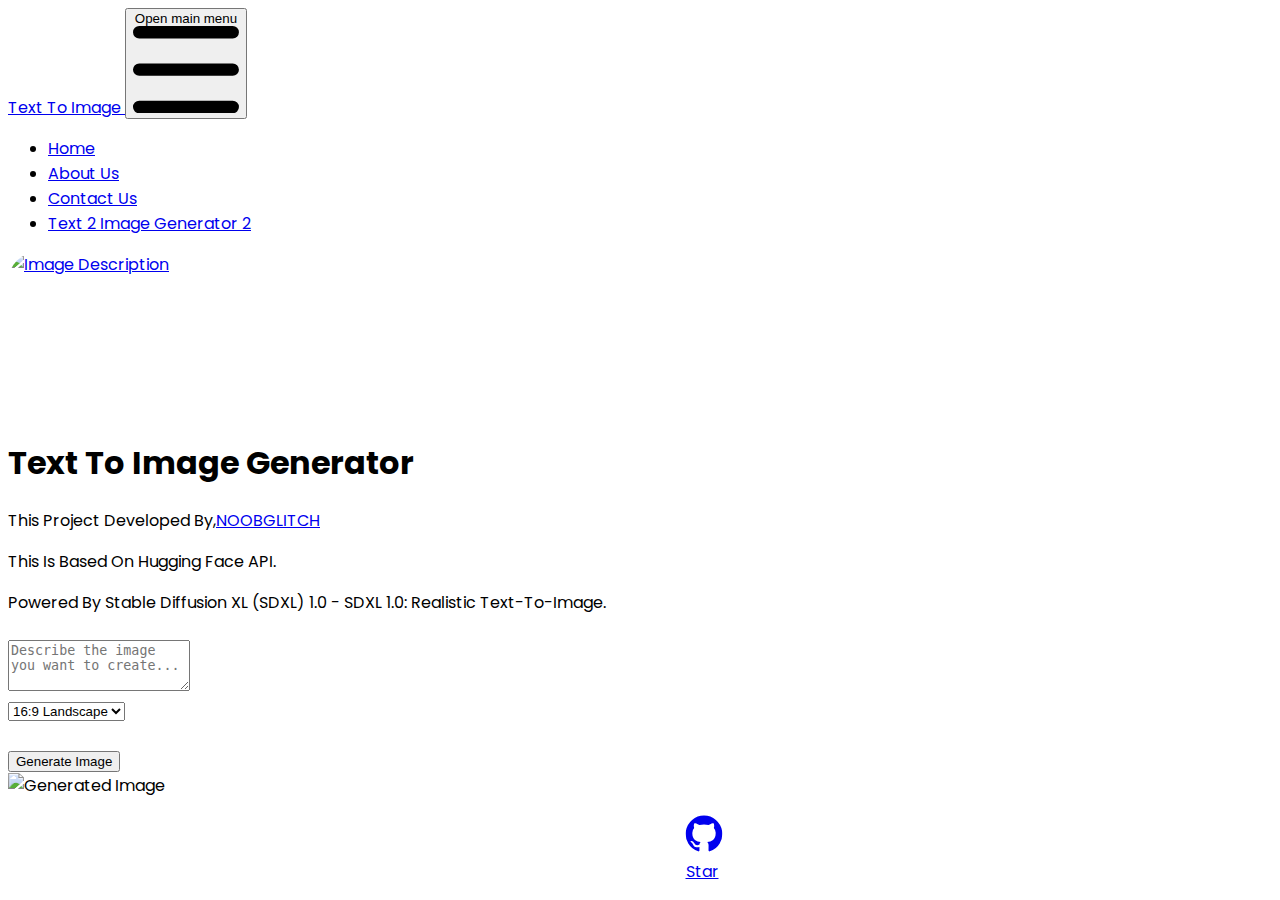
==== commit 45a84f73: "Update index.html" ====
--- a/index.html
+++ b/index.html
@@ -100,7 +100,7 @@
 <br>
             <!-- GitHub Button -->
             <div class="github-button absolute bottom-4 left-1/2 transform -translate-x-1/2">
-                <a href="#" class="inline-flex items-center justify-center px-6 py-4 text-lg font-semibold text-white bg-gray-500 rounded-full shadow-md hover:bg-gray-700 transition duration-200">
+                <a href="https://github.com/NOOBGLITCH/text-to-image" class="inline-flex items-center justify-center px-6 py-4 text-lg font-semibold text-white bg-gray-500 rounded-full shadow-md hover:bg-gray-700 transition duration-200">
                     <svg class="w-6 h-6 me-2" aria-hidden="true" xmlns="http://www.w3.org/2000/svg" fill="currentColor" viewBox="0 0 20 20">
                         <path fill-rule="evenodd" d="M10 .333A9.911 9.911 0 0 0 6.866 19.65c.5.092.678-.215.678-.477 0-.237-.01-1.017-.014-1.845-2.757.6-3.338-1.169-3.338-1.169a2.627 2.627 0 0 0-1.1-1.451c-.9-.615.07-.6.07-.6a2.084 2.084 0 0 1 1.518 1.021 2.11 2.11 0 0 0 2.884.823c.044-.503.268-.973.63-1.325-2.2-.25-4.516-1.1-4.516-4.9A3.832 3.832 0 0 1 4.7 7.068a3.56 3.56 0 0 1 .095-2.623s.832-.266 2.726 1.016a9.409 9.409 0 0 1 4.962 0c1.89-1.282 2.717-1.016 2.717-1.016.366.83.402 1.768.1 2.623a3.827 3.827 0 0 1 1.02 2.659c0 3.807-2.319 4.644-4.525 4.889a2.366 2.366 0 0 1 .673 1.834c0 1.326-.012 2.394-.012 2.72 0 .263.18.572.681.475A9.911 9.911 0 0 0 10 .333Z" clip-rule="evenodd"/>
                     </svg>
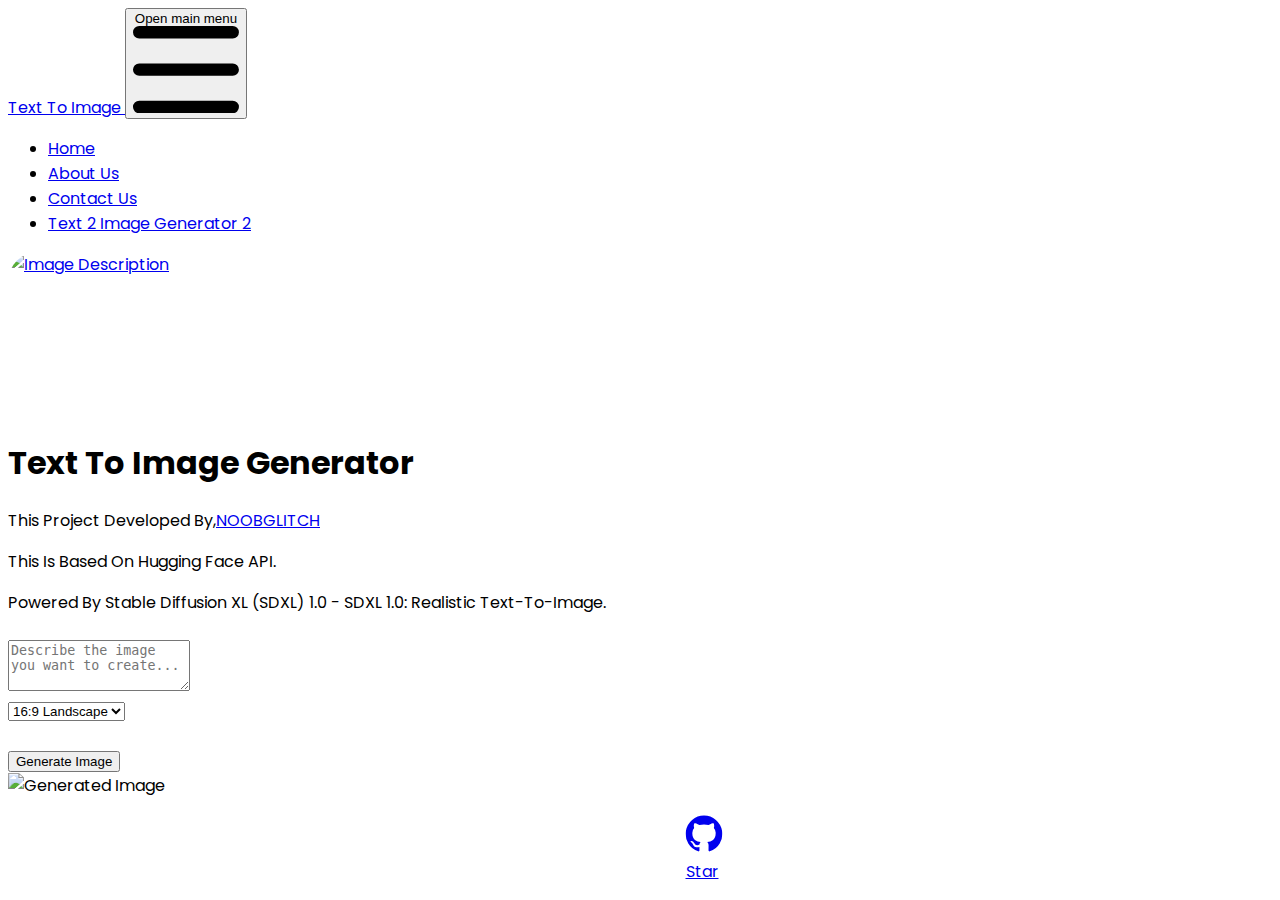
==== commit af81c44d: "update" ====
--- a/index.html
+++ b/index.html
@@ -35,7 +35,7 @@
             <a href="contatcus.html" class="block py-2 px-3 text-gray-400 rounded-sm hover:bg-gray-700 dark:text-gray-400 dark:hover:bg-gray-700 dark:hover:text-white">Contact Us</a>
           </li>
           <li>
-            <a href="texttoimage2.html" class="block py-2 px-3 text-gray-400 rounded-sm hover:bg-gray-700 dark:text-gray-400 dark:hover:bg-gray-700 dark:hover:text-white">Text 2 Image Generator 2 </a>
+            <a href="texttoimage2.html"block py-2 px-3 text-gray-400 rounded-sm hover:bg-gray-700 dark:text-gray-400 dark:hover:bg-gray-700 dark:hover:text-white">Text 2 Image Generator 2 </a>
           </li>
         </ul>
       </div>
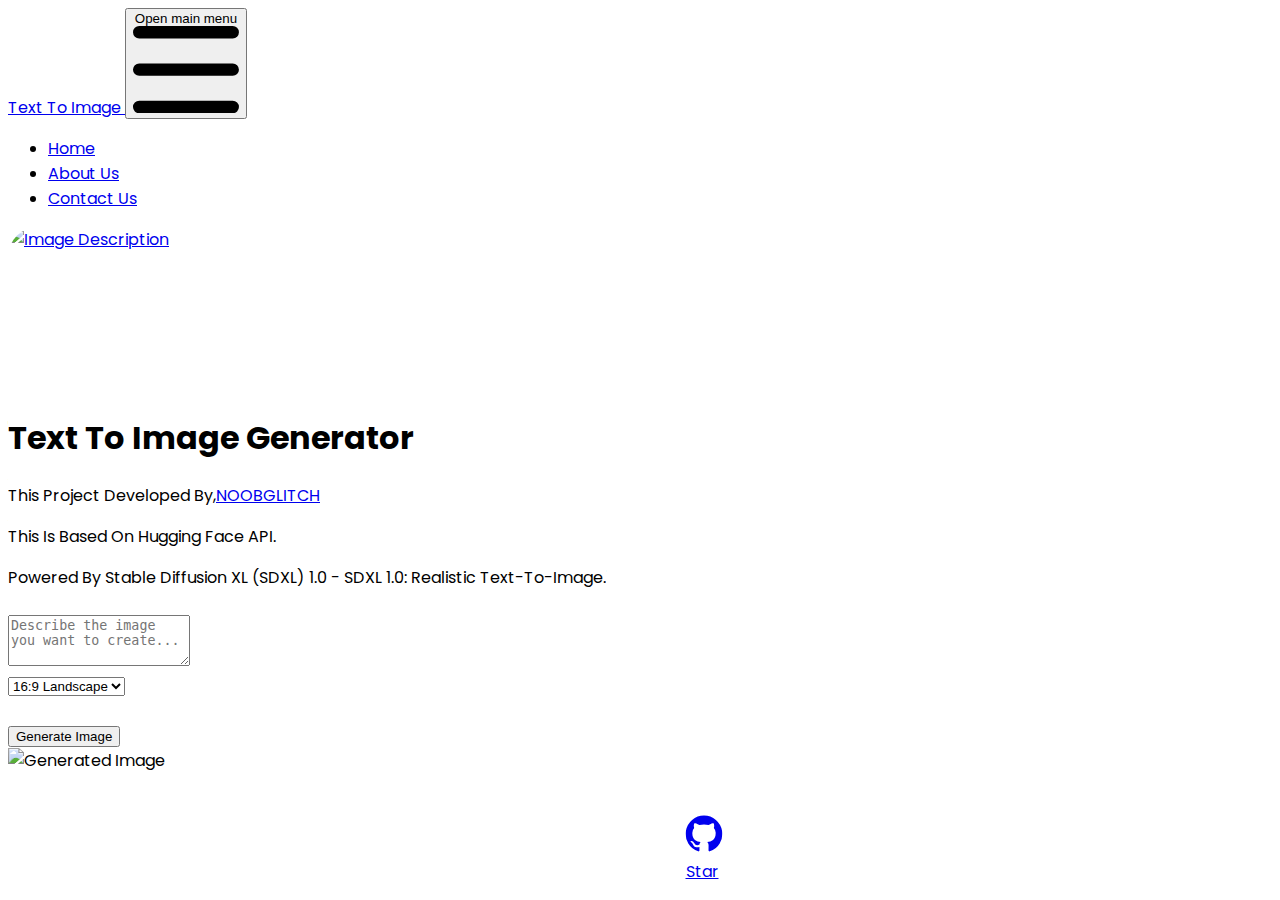
==== commit 48faee52: "update" ====
--- a/index.html
+++ b/index.html
@@ -34,9 +34,9 @@
           <li>
             <a href="contatcus.html" class="block py-2 px-3 text-gray-400 rounded-sm hover:bg-gray-700 dark:text-gray-400 dark:hover:bg-gray-700 dark:hover:text-white">Contact Us</a>
           </li>
-          <li>
+          <!-- <li>
             <a href="texttoimage2.html"block py-2 px-3 text-gray-400 rounded-sm hover:bg-gray-700 dark:text-gray-400 dark:hover:bg-gray-700 dark:hover:text-white">Text 2 Image Generator 2 </a>
-          </li>
+          </li> -->
         </ul>
       </div>
     </div>
